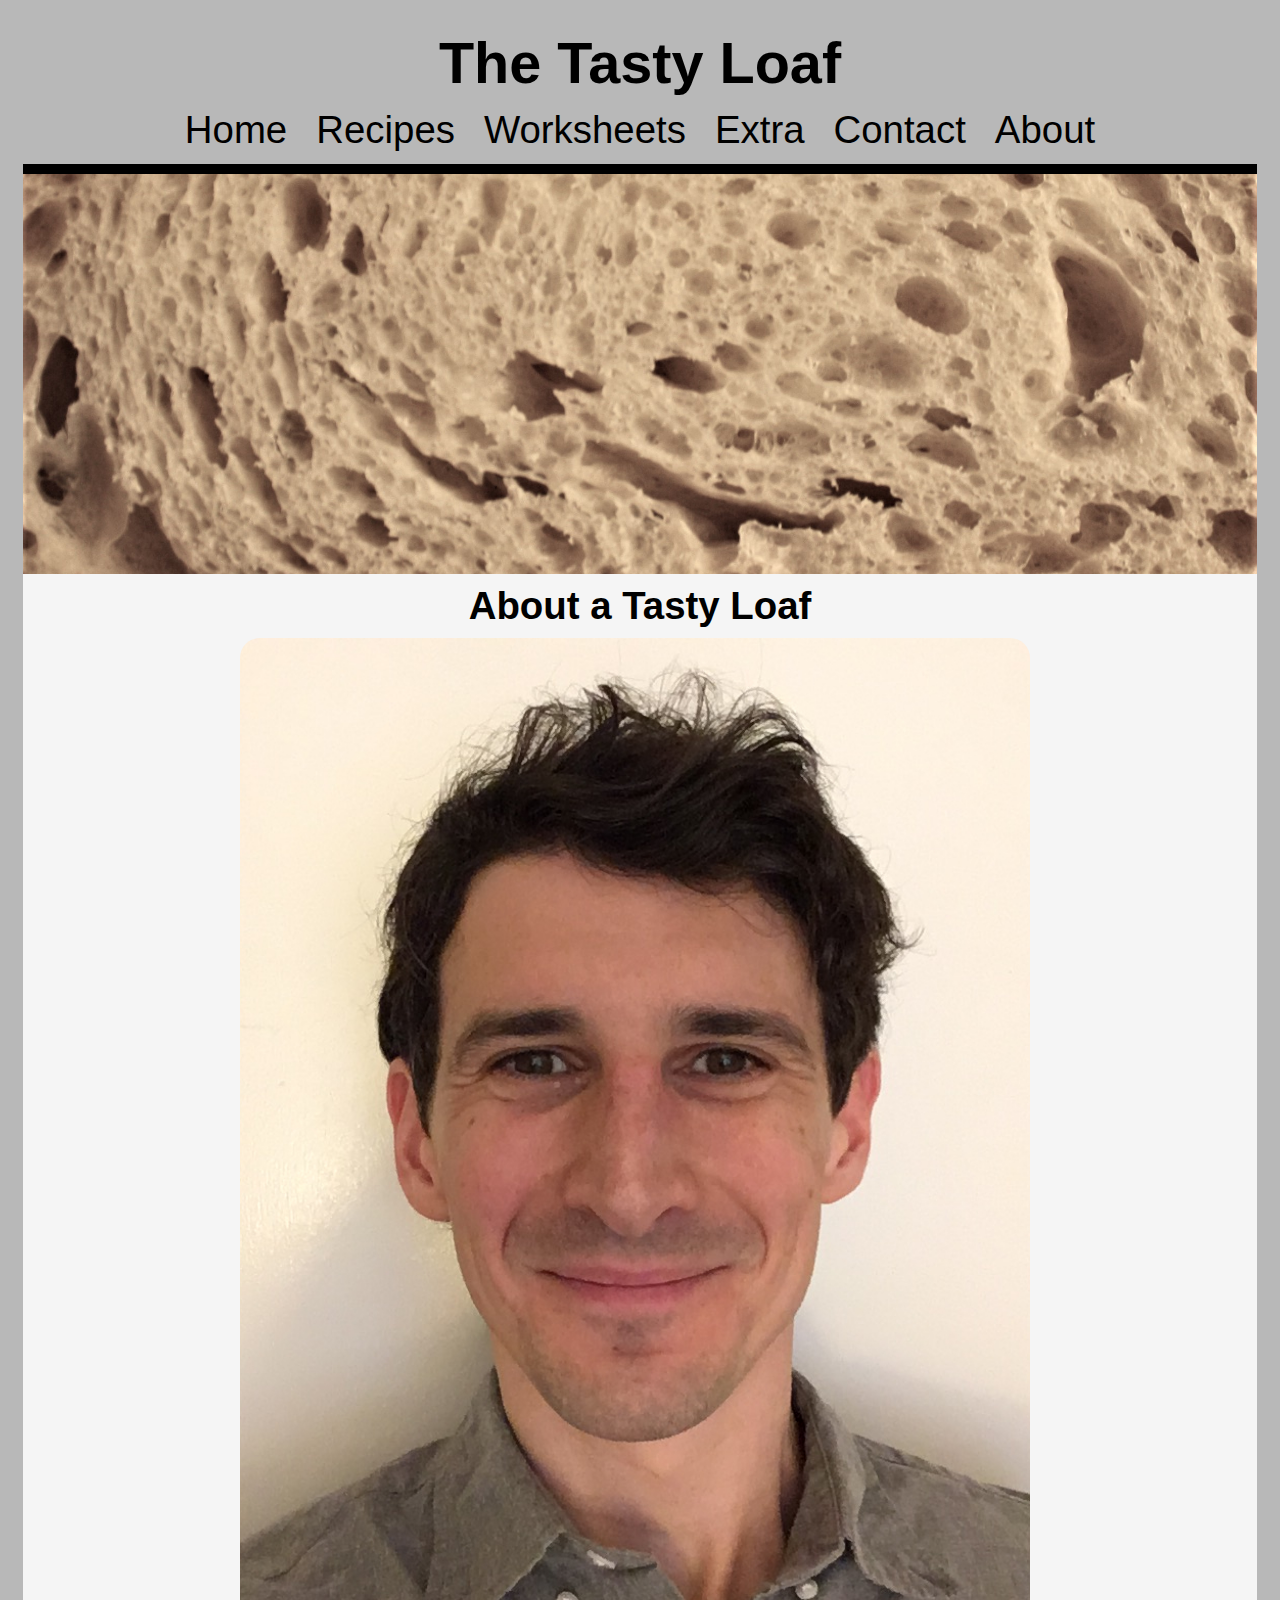
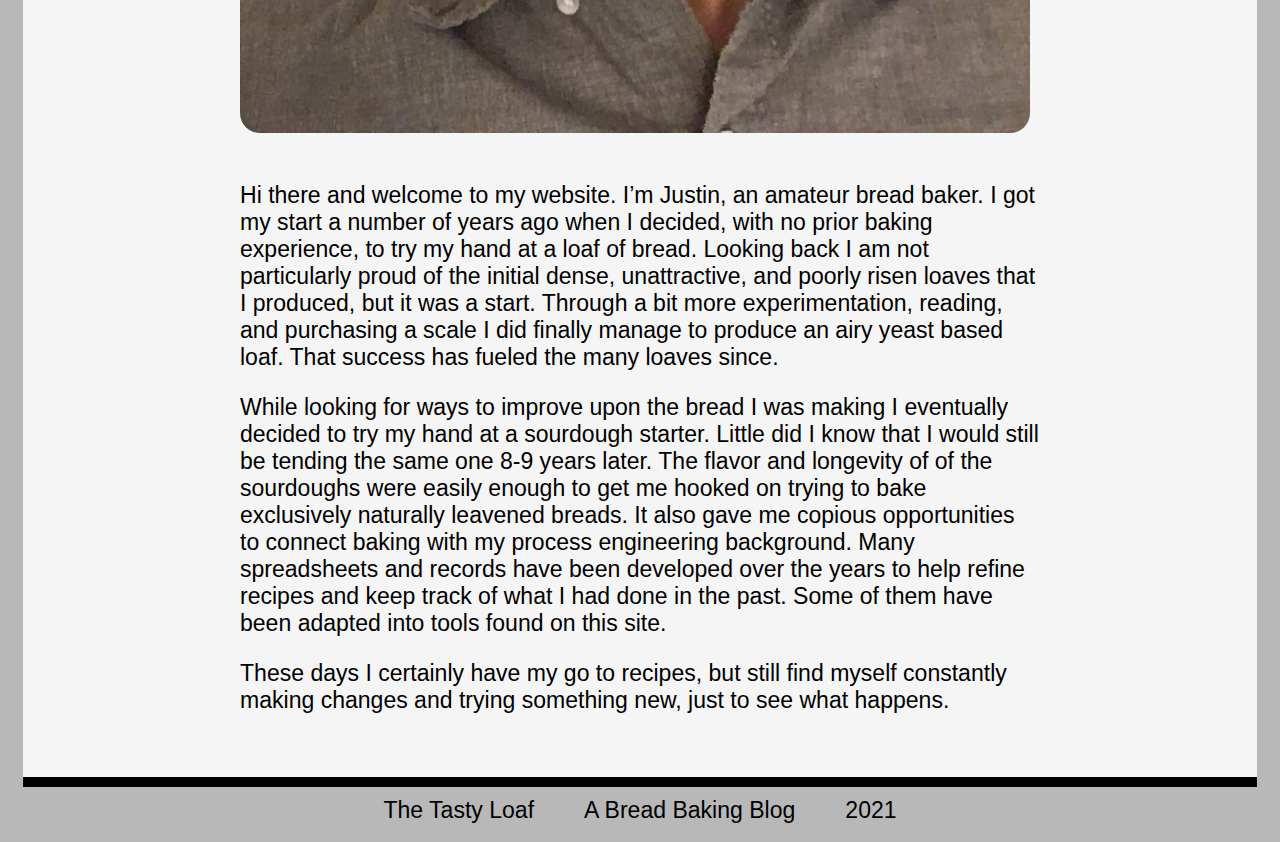
==== src/about.html @ 01db74b6 "an initial commit, contact and game need to be finished up" ====
<!DOCTYPE html>
<html lang="en">
    <head>
        <meta charset="UTF-8" />
        <meta http-equiv="X-UA-Compatible" content="IE=edge" />
        <meta name="viewport" content="width=device-width, initial-scale=1.0" />
        <title>A Tasty Loaf &nbsp; | &nbsp; About</title>
        <link href="./static/css/style.css" rel="stylesheet" />
    </head>
    <body>
        <header>
            <div class="titleSec">
                <div class="flexParent">
                    <h1 class="siteTitle">The Tasty Loaf</h1>
                </div>
                <nav>
                    <button
                        class="dropButton"
                        onclick="window.location.href='./index.html'"
                    >
                        Home
                    </button>
                    <div class="drop">
                        <button class="dropButton">Recipes</button>
                        <div class="dropStuff">
                            <a href="./rec_slow_sourdough.html"
                                >Slow Sourdough</a
                            >
                            <a href="./rec_pizza_dough.html">Pizza Dough</a>
                        </div>
                    </div>

                    <div class="drop">
                        <button class="dropButton">Worksheets</button>
                        <div class="dropStuff">
                            <a href="./wkst_starter.html">Starter Worksheet</a>
                        </div>
                    </div>

                    <div class="drop">
                        <button class="dropButton">Extra</button>
                        <div class="dropStuff">
                            <a href="./resources.html">Resources</a>
                            <a href="./hangMan.html">Game</a>
                        </div>
                    </div>

                    <button
                        class="dropButton"
                        onclick="window.location.href='./contact.html'"
                    >
                        Contact
                    </button>

                    <button
                        class="dropButton"
                        onclick="window.location.href='./about.html'"
                    >
                        About
                    </button>
                </nav>
            </div>
            <div class="titleBase"></div>
        </header>
        <main>
            <h1 class="flexParent pageTitle">About a Tasty Loaf</h1>
            <div class = "flexParent">
                <figure class="flexChild">
                    <img
                        src="./static/media/images/me.jpg"
                        alt="An image of the author of this site"
                        width="773"
                        height="1071"
                    />
                </figure>
                <div class = "flexChild middleText">
                    <p>
                        Hi there and welcome to my website. I’m Justin, an
                        amateur bread baker. I got my start a number of years
                        ago when I decided, with no prior baking experience, to
                        try my hand at a loaf of bread. Looking back I am not
                        particularly proud of the initial dense, unattractive,
                        and poorly risen loaves that I produced, but it was a
                        start. Through a bit more experimentation, reading, and
                        purchasing a scale I did finally manage to produce an
                        airy yeast based loaf. That success has fueled the many
                        loaves since.
                    </p>
                    <p>
                        While looking for ways to improve upon the bread I was
                        making I eventually decided to try my hand at a
                        sourdough starter. Little did I know that I would still
                        be tending the same one 8-9 years later. The flavor and
                        longevity of of the sourdoughs were easily enough to get
                        me hooked on trying to bake exclusively naturally
                        leavened breads. It also gave me copious opportunities
                        to connect baking with my process engineering
                        background. Many spreadsheets and records have been
                        developed over the years to help refine recipes and keep
                        track of what I had done in the past. Some of them have
                        been adapted into tools found on this site.
                    </p>
                    <p>
                        These days I certainly have my go to recipes, but still
                        find myself constantly making changes and trying
                        something new, just to see what happens.
                    </p>
                </div>
            </div>
        </main>
        <footer>
            <div class="innerFoot">
                <p>The Tasty Loaf</p>
                <p>A Bread Baking Blog</p>
                <p>2021</p>
            </div>
        </footer>
    </body>
</html>
---- src/static/css/style.css ----
/*
----------------------------------------------------------------------------------------------------
Base Text Style
----------------------------------------------------------------------------------------------------
*/
* {
    font-family: "Segoe UI", Tahoma, Geneva, Verdana, sans-serif;
    font-size: 1.2rem;
}

/*
----------------------------------------------------------------------------------------------------
Form Warnings
----------------------------------------------------------------------------------------------------
*/

.warningShow {
    background-color: rgb(255, 175, 175);
}

.warningHide {
    display: none;
}

.validData {
    background-color:initial;
}

.invalidData {
    background-color: rgb(255, 175, 175);
}

/*
----------------------------------------------------------------------------------------------------
Show/Hide Classes
----------------------------------------------------------------------------------------------------
*/

.hidden {
    display: none;
    
}

.show {
    display: contents;
}

/*
----------------------------------------------------------------------------------------------------
gen formatting
----------------------------------------------------------------------------------------------------
*/
.flexParent {
    display: flex;
    flex-wrap: wrap;
    justify-content: center;
    flex-direction: row-reverse;
}

.flexChild {
    width: 800px;
    max-width: 100%;
    min-width: 200px;
    height: auto;
    margin: 10px;
}

.flexChild img {
    width: 790px;
    max-width: 100%;
    min-width: 200px;
    height: auto;
    border-radius: 20px;
}

.flexParentVert {
    display: flex;
    flex-wrap: wrap;
    flex-direction: column;
    align-content: center;
}

.centerText {
    text-align: center;
}

.middleText {
    align-self: center;
}

.pageTitle {
    text-align: center;
    font-size: 2rem;
    margin: 0px;
}

img {
    margin: 0px;
    padding: 0px;
}

figure {
    margin: 0px;
    padding: 0px;
}

.boxed {
    border-style: solid;
    border-width: 2px;
    border-radius: 10px;
    padding: 15px;
}

.paperBack {
    background-image: url("../media/images/paper.jpg");
    background-position: center;
    background-repeat: no-repeat;
    background-size: cover;
    font-weight: 500;
}

.width400 {
    max-width: 400px;
}

.rounded{
    border-radius: 20px;
}

.warningFormat{
    margin-left: 15px;
    border-radius: 5px;
    padding: 0px 5px 0px 5px;
}

/*
----------------------------------------------------------------------------------------------------
Body Style
----------------------------------------------------------------------------------------------------
*/
body {
    background-color: rgb(184, 184, 184);
    min-width: 400px;
}

/*
----------------------------------------------------------------------------------------------------
Header Style
----------------------------------------------------------------------------------------------------
*/

.titleSec {
    border-bottom: solid;
    border-bottom-width: 10px;
    margin: 30px 15px 0px 15px;
}

.siteTitle {
    font-size: 3rem;
    margin: 0px;
}

.titleBase {
    margin: 0px 15px 0px 15px;
    height: 400px;
    background-image: url("../media/images/crumb.jpg");
    background-position: center;
    background-repeat: no-repeat;
    background-size: cover;
}

nav {
    padding: 10px;
    display: flex;
    justify-content: center;
    align-items: center;
    flex-wrap: wrap;
    gap: 15px;
}
.drop {
    padding: 0px;
}
.dropButton {
    font-size: 2rem;
    border-style: solid;
    border-color: rgb(1, 1, 1, 0);
    border-width: 0.1rem;
    border-radius: 1rem;
    color: black;
    background-color: inherit;
    font-family: inherit;
}

.dropButton:hover,
.drop:hover .dropButton {
    /* background-color: #7D938A; */
    /* border-style: solid; */
    /* border-color: black; */
    /* border-width: 0.1rem; */
    text-decoration: underline;
    font-weight: bolder;
}

.dropStuff {
    display: none;
    border-style: solid;
    border-width: 0px 5px 5px 5px;
    border-radius: 0px 0px 10px 10px;
    border-color: rgb(78, 78, 78);
    margin-top: 0px;
    position: absolute;
    background-color: rgb(245, 245, 245);
    z-index: 1;
}

.dropStuff a {
    float: none;
    color: black;
    padding: 10px;
    text-decoration: none;
    display: block;
    text-align: left;
    border-radius: inherit;
}

.dropStuff a:hover {
    background-color: rgb(255, 221, 170);
}

.drop:hover .dropStuff {
    display: block;
}

/*
----------------------------------------------------------------------------------------------------
Main Style
----------------------------------------------------------------------------------------------------
*/
main {
    background-color: rgb(245, 245, 245);
    margin: 0px 15px 0px 15px;
    padding: 10px 0px 30px 0px;
}

/*
----------------------------------------------------------------------------------------------------
Footer Style
----------------------------------------------------------------------------------------------------
*/

footer {
    margin: 0px 15px 5px 15px;
    border-top: solid;
    border-top-width: 10px;
    display: flex;
    justify-content: center;
    align-items: center;
    flex-wrap: wrap;
    gap: 50px;
}

.innerFoot {
    display: flex;
    justify-content: center;
    align-items: center;
    flex-wrap: wrap;
    column-gap: 50px;
    padding: 10px;
}
.innerFoot p {
    margin: 0px;
}

/*
----------------------------------------------------------------------------------------------------
Table Style
----------------------------------------------------------------------------------------------------
*/

.tableOverflow {
    overflow-x: auto;
}

.ingTable {
    border-collapse: collapse;
    width: 700px;
    margin-bottom: 10px;
    margin-top: 10px;
}

.ingTable td,
th {
    /* padding: 1.5rem; */
    padding-inline: 1.5rem;
    text-align: center;
}

.ingTable thead {
    border: 1px solid;
    background-color: #ada0a6;
}
.ingTable tbody td,
th {
    border: 1px solid;
}

.ingTable tbody tr:nth-child(odd) {
    background-color: #ded6d6;
}

.ingTable tbody tr:nth-child(even) {
    background-color: #d2cbcb;
}
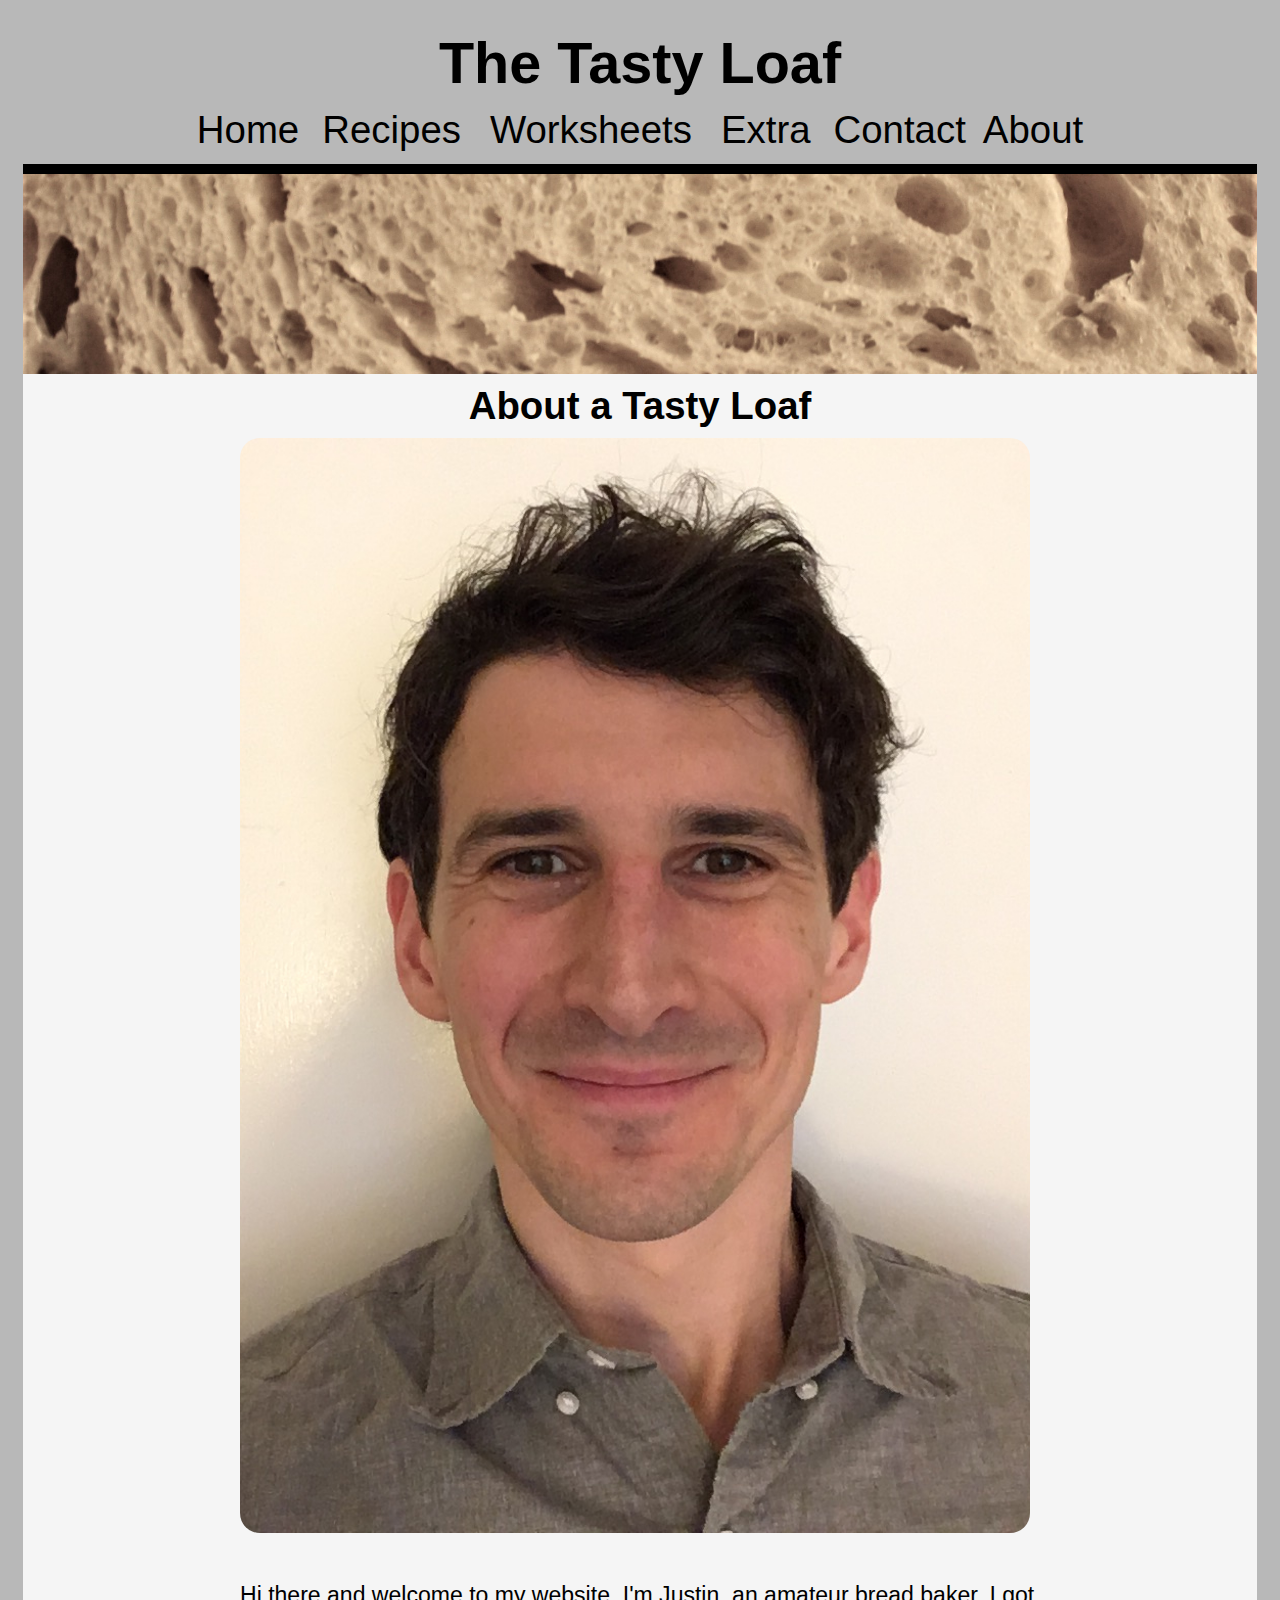
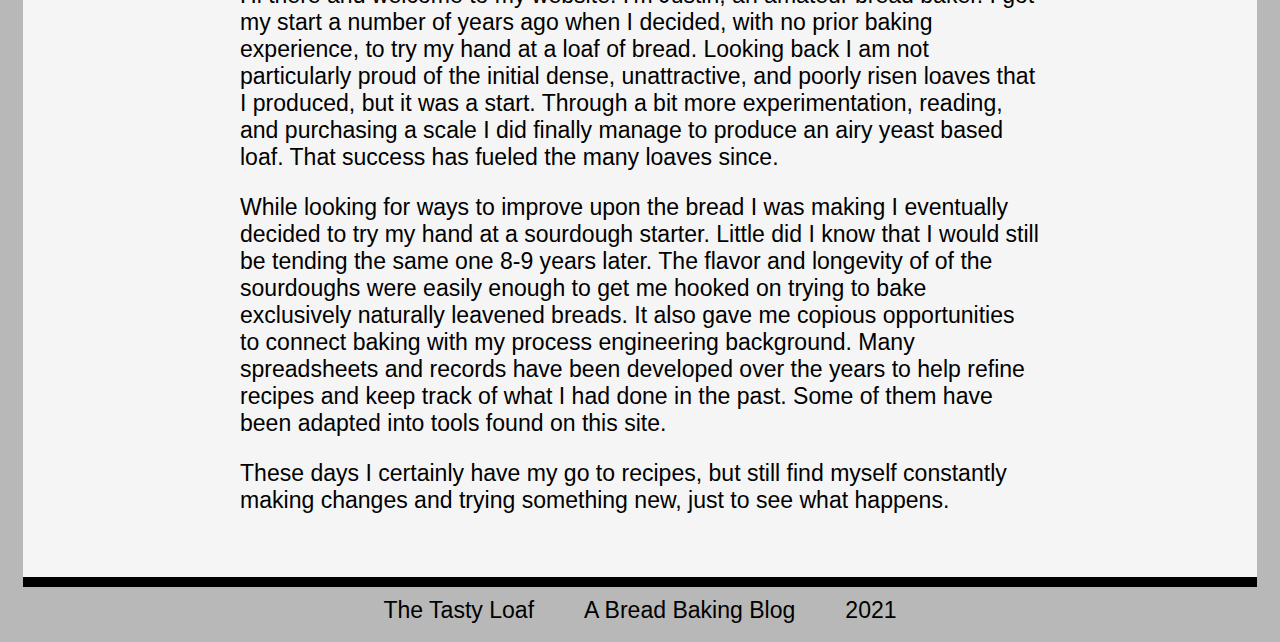
==== commit d2ca9148: "finished the hangman page" ====
--- a/src/about.html
+++ b/src/about.html
@@ -14,12 +14,8 @@
                     <h1 class="siteTitle">The Tasty Loaf</h1>
                 </div>
                 <nav>
-                    <button
-                        class="dropButton"
-                        onclick="window.location.href='./index.html'"
-                    >
-                        Home
-                    </button>
+                    <a href="./index.html" class="dropButton">Home</a>
+
                     <div class="drop">
                         <button class="dropButton">Recipes</button>
                         <div class="dropStuff">
@@ -45,26 +41,16 @@
                         </div>
                     </div>
 
-                    <button
-                        class="dropButton"
-                        onclick="window.location.href='./contact.html'"
-                    >
-                        Contact
-                    </button>
-
-                    <button
-                        class="dropButton"
-                        onclick="window.location.href='./about.html'"
-                    >
-                        About
-                    </button>
+                    <a href="./contact.html" class="dropButton">Contact</a>
+                    
+                    <a href="./about.html" class="dropButton">About</a>
                 </nav>
             </div>
             <div class="titleBase"></div>
         </header>
         <main>
             <h1 class="flexParent pageTitle">About a Tasty Loaf</h1>
-            <div class = "flexParent">
+            <div class="flexParent">
                 <figure class="flexChild">
                     <img
                         src="./static/media/images/me.jpg"
@@ -73,9 +59,9 @@
                         height="1071"
                     />
                 </figure>
-                <div class = "flexChild middleText">
+                <div class="flexChild middleText">
                     <p>
-                        Hi there and welcome to my website. I’m Justin, an
+                        Hi there and welcome to my website. I'm Justin, an
                         amateur bread baker. I got my start a number of years
                         ago when I decided, with no prior baking experience, to
                         try my hand at a loaf of bread. Looking back I am not
--- a/src/static/css/style.css
+++ b/src/static/css/style.css
@@ -73,11 +73,23 @@
     border-radius: 20px;
 }
 
+.flexChild video{
+    width: 790px;
+    max-width: 100%;
+    min-width: 200px;
+    height: auto;
+    border-radius: 20px;
+}
+
 .flexParentVert {
     display: flex;
     flex-wrap: wrap;
     flex-direction: column;
     align-content: center;
+}
+
+.flexNorm{
+    flex-direction:row;
 }
 
 .centerText {
@@ -102,6 +114,16 @@
 figure {
     margin: 0px;
     padding: 0px;
+}
+
+.flexChild textarea{
+    margin: 0px;
+    padding: 0px;
+    resize: none;   
+    width: 790px;
+    max-width: 100%;
+    min-width: 200px;
+    height: auto;
 }
 
 .boxed {
@@ -132,6 +154,26 @@
     border-radius: 5px;
     padding: 0px 5px 0px 5px;
 }
+
+.subButton{
+    border-width: 3px;
+    padding: 2px 20px 2px 20px;
+    border-radius: 20px;
+}
+
+.subButton:hover{
+    background-color: rgb(255, 221, 170);
+}
+
+.contactBoxed{
+    border-style: solid;
+    border-width: 2px;
+    border-radius: 10px;
+    padding: 15px;
+    margin: 0px 20px 0px 20px;
+    background-color: rgb(255, 221, 170);
+}
+
 
 /*
 ----------------------------------------------------------------------------------------------------
@@ -189,16 +231,13 @@
     color: black;
     background-color: inherit;
     font-family: inherit;
+    text-decoration: none;
 }
 
 .dropButton:hover,
-.drop:hover .dropButton {
-    /* background-color: #7D938A; */
-    /* border-style: solid; */
-    /* border-color: black; */
-    /* border-width: 0.1rem; */
+.drop:hover  {
     text-decoration: underline;
-    font-weight: bolder;
+    font-weight: 700;
 }
 
 .dropStuff {
@@ -311,3 +350,36 @@
 .ingTable tbody tr:nth-child(even) {
     background-color: #d2cbcb;
 }
+
+/*
+----------------------------------------------------------------------------------------------------
+Hangman Style
+----------------------------------------------------------------------------------------------------
+*/
+
+.targetWord{
+    font-size: 2.5rem;;
+}
+
+
+/*
+----------------------------------------------------------------------------------------------------
+Size Mods
+----------------------------------------------------------------------------------------------------
+*/
+
+@media screen and (max-width: 1600px) {
+
+.titleBase{
+    height: 200px;
+}
+
+}
+
+@media screen and (max-width: 800px) {
+
+    .titleBase{
+        height: 75px;
+    }
+    
+    }